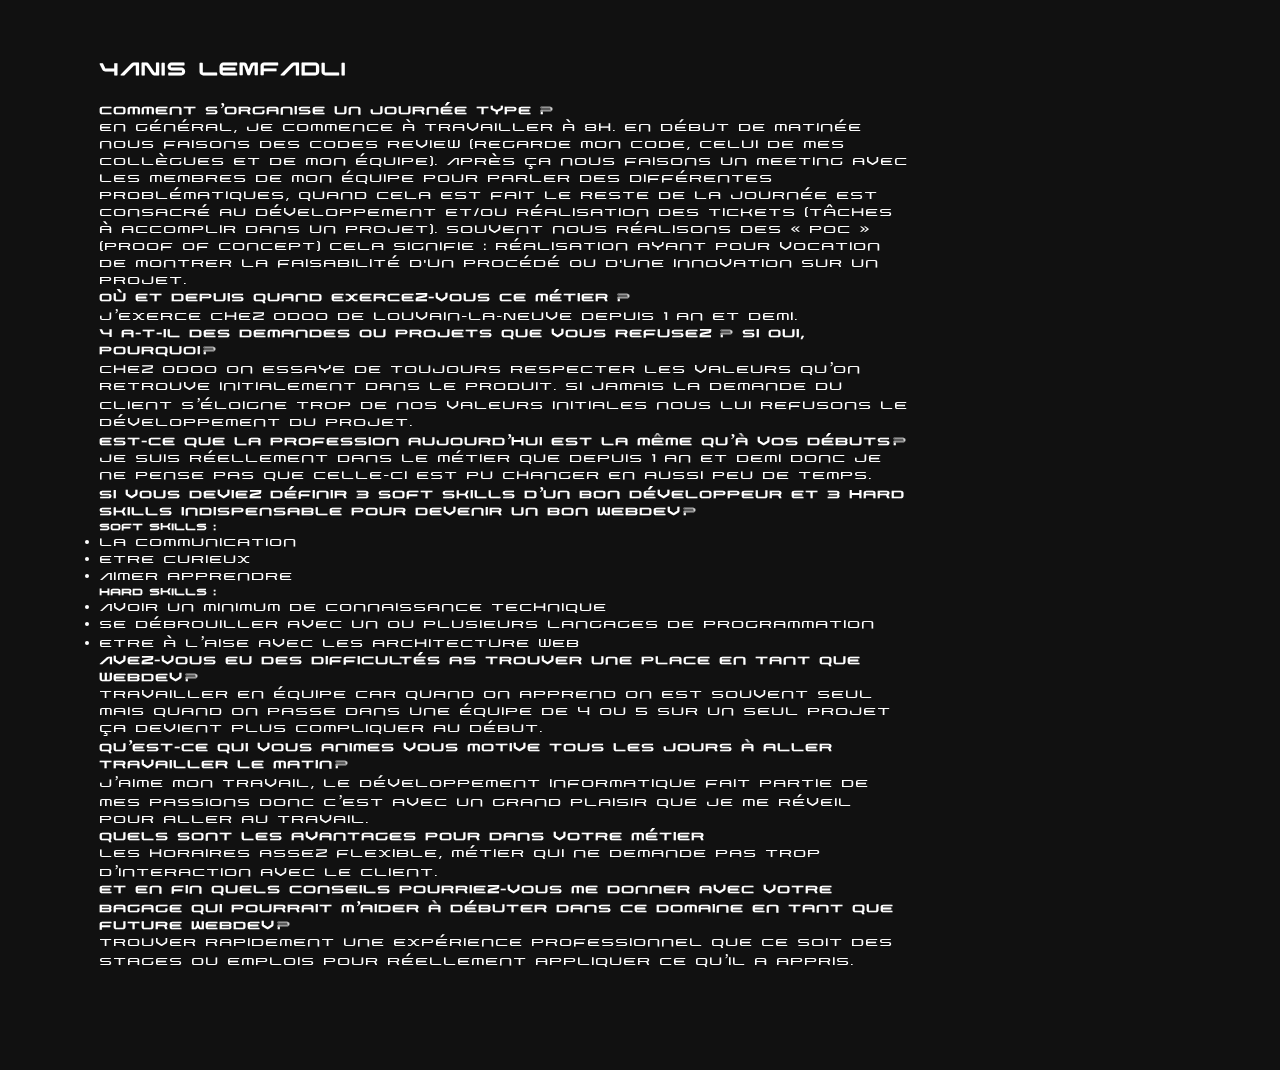
==== interview.html @ 93096990 "new version" ====
<!DOCTYPE html>
<html lang="fr">
<head>
  <meta charset="utf-8">
  <meta name="viewport" content="width=device-width, initial-scale=1.0"> 
  <title>Yanis Lemfadli-Prefo</title>
  <link rel="stylesheet" href="style.css">
  <script src="script.js"></script>
</head>
<body>
    <section class="showcase">
        <header>
          <h2 class="logo">Yanis Lemfadli</h2>
          <div class="toggle"></div>
        </header>
        <video src="MARS4.mp4" muted loop autoplay></video>
        <div class="overlay"></div>
        <div class="text">
          <h3>Interview</h3> 
        <div class="inter">
          <h4>Comment s’organise un journée type ?</h4>
          <p>En général, je commence à travailler à 8h. En début de matinée nous faisons des codes review (regarde mon code, celui de mes collègues et de mon équipe). Après ça nous faisons un meeting avec les membres de mon équipe pour parler des différentes problématiques, quand cela est fait le reste de la journée est consacré au développement et/ou réalisation des tickets (tâches à accomplir dans un projet). Souvent nous réalisons des « POC » (Proof Of Concept) cela signifie : réalisation ayant pour vocation de montrer la faisabilité d'un procédé ou d'une innovation sur un projet.</p>
          <h4>Où et depuis quand exercez-vous ce métier ?</h4>
          <p>J’exerce chez Odoo de Louvain-La-Neuve depuis 1 an et demi.</p>
          <h4>Y a-t-il des demandes ou projets que vous refusez ? si oui, pourquoi ? </h4>
          <p>Chez Odoo on essaye de toujours respecter les valeurs qu’on retrouve initialement dans le produit. Si jamais la demande du client s’éloigne trop de nos valeurs initiales nous lui refusons le développement du projet.</p>
          <h4>Est-ce que la profession aujourd’hui est la même qu’à vos débuts ? </h4>
          <div>Je suis réellement dans le métier que depuis 1 an et demi donc je ne pense pas que celle-ci est pu changer en aussi peu de temps.</div>
          <h4>Si vous deviez définir 3 soft skills d’un bon développeur et 3 hard skills indispensable pour devenir un bon WebDev ?</h4>
          <div><h5>Soft skills :</h5>
            <ul><li>La communication</li>
                  <li>Etre curieux </li>
                  <li>Aimer apprendre</li>
                </ul></div>
                <div><h5>Hard skills :</h5>
                  <ul><li>Avoir un minimum de connaissance technique</li>
                        <li>Se débrouiller avec un ou plusieurs langages de programmation </li>
                        <li>Etre à l’aise avec les architecture web</li>
                      </ul></div>
          <h4>Avez-vous eu des difficultés as trouver une place en tant que webdev ? </h4>
          <p>Travailler en équipe car quand on apprend on est souvent seul mais quand on passe dans une équipe de 4 ou 5 sur un seul projet ça devient plus compliquer au début.</p>
          <h4>Qu’est-ce qui vous animes vous motive tous les jours à aller travailler le matin ? </h4>
          <p>J’aime mon travail, le développement informatique fait partie de mes passions donc c’est avec un grand plaisir que je me réveil pour aller au travail.</p>
          <h4>Quels sont les avantages pour dans votre métier </h4>
          <p>Les horaires assez flexible, métier qui ne demande pas trop d’interaction avec le client.</p>
          <h4>Et en fin quels conseils pourriez-vous me donner avec votre bagage qui pourrait m’aider à débuter dans ce domaine en tant que future Webdev ? </h4>
          <p>Trouver rapidement une expérience professionnel que ce soit des stages ou emplois pour réellement appliquer ce qu’il a appris.</p>
        </div>
        </div>
      </section>
      <div class="menu">
        <ul>
          <li><a href="index.html">Home</a></li>
          <li><a href="exibition.html">Exibition</a></li>
          <li><a href="interview.html">Interview</a></li>
        </ul>
      </div>
      <script>
        const menuToggle = document.querySelector('.toggle')
        const showcase = document.querySelector('.showcase')

        menuToggle.addEventListener('click', ()=>{
          menuToggle.classList.toggle('active')
          showcase.classList.toggle('active')
        })
      </script>
</body>
</html>
---- style.css ----
@font-face {
  font-family: 'nebula-regular';
  src: url('font/nebula-regular-webfont.woff') format('woff');


}

@font-face {
  font-family: 'nebula-hollow';
  src: url('font/nebula-hollow-webfont.woff') format('woff') ;
}

*
{
  margin: 0;
  padding: 0;
  box-sizing: border-box;

}

header
{
  position: absolute;
  top: 0;
  left: 0;
  width: 100%;
  padding: 40px 100px;
  z-index: 1000;
  display: flex;
  justify-content: space-between;
  align-items: center;
}
header .logo
{
  color: #fff;
  text-transform: uppercase;
  cursor: pointer;
  font-family: 'nebula-regular';

}
.toggle
{
  position: relative;
  width: 60px;
  height: 60px;
  background: url(https://i.ibb.co/HrfVRcx/menu.png);
  background-repeat: no-repeat;
  background-size: 30px;
  background-position: center;
  cursor: pointer;
}
.toggle.active
{
  background: url(https://i.ibb.co/rt3HybH/close.png);
  background-repeat: no-repeat;
  background-size: 25px;
  background-position: center;
  cursor: pointer;
}
.showcase
{
  position: absolute;
  right: 0;
  width: 100%;
  min-height: 100vh;
  padding: 100px;
  display: flex;
  justify-content: space-between;
  align-items: center;
  background: #111;
  transition: 1.0s;
  z-index: 2;
}
.showcase.active
{
  right: 300px;
}

.showcase video
{
  position: absolute;
  top: 0;
  left: 0;
  width: 100%;
  height: 100%;
  object-fit: cover;
  opacity: 0.8;
}
.overlay
{
  position: absolute;
  top: 0;
  left: 0;
  width: 100%;
  height: 100%;
  background: var(--overlay-color);
  mix-blend-mode: overlay;
}
.text
{
  position: relative;
  z-index: 10;
}

  .inter
{
  font-family: 'nebula-regular';
  color: #fff;
  margin-right: 25%;
}
.text h2
{
  font-family: 'nebula-hollow';
  font-size: 200px;
  color: #fff;
  line-height: 1em;
  text-align: center;
  margin: 0;
  padding: 0;
}
.text h3
{
  font-size: 4em;
  font-weight: 700;
  color: #ffff;
  line-height: 1em;
  text-transform: uppercase;
  font-family: nebula-hollow;
  position: absolute;
  top: 520px;
  left:1550px;
  z-index: 10;
  transform: rotate(90deg);
}

/*.textAboutMe h3
{
  font-size: 4em;
  font-weight: 700;
  color: #fff;
  line-height: 1em;
  text-transform: uppercase;
  font-family: nebula-hollow;
  position: absolute;
  top: 700px;
  left: 1750px;
  z-index: 10;
  transform: rotate(90deg);
  width: 600px;
}*/

.text a:hover
{
  letter-spacing: 6px;
}
.social
{
  position: absolute;
  z-index: 10;
  bottom: 20px;
  display: flex;
  justify-content: center;
  align-items: center;
}
.social li
{
  list-style: none;
}
.social li a
{
  display: inline-block;
  margin-right: 20px;
  filter: invert(1);
  transform: scale(0.5);
  transition: 0.5s;
}
.social li a:hover
{
  transform: scale(0.5) translateY(-15px);
}
.menu
{
  font-family: nebula-regular;
  position: absolute;
  top: 0;
  right: 0;
  width: 300px;
  height: 100%;
  display: flex;
  justify-content: center;
  align-items: center;
}
.menu ul
{
  position: relative;
}
.menu ul li
{
  list-style: none;
}
.menu ul li a
{
  text-decoration: none;
  font-size: 28px;
  color: #111;
}
.menu ul li a:hover
{
  color: orange ; 
}

@media (max-width: 991px)
{
  .showcase,
  .showcase header
  {
    padding: 40px;
  }
  .text h2
  {
    font-size: 3em;
  }
  .text h3
  {
    font-size: 2em;
  }

}
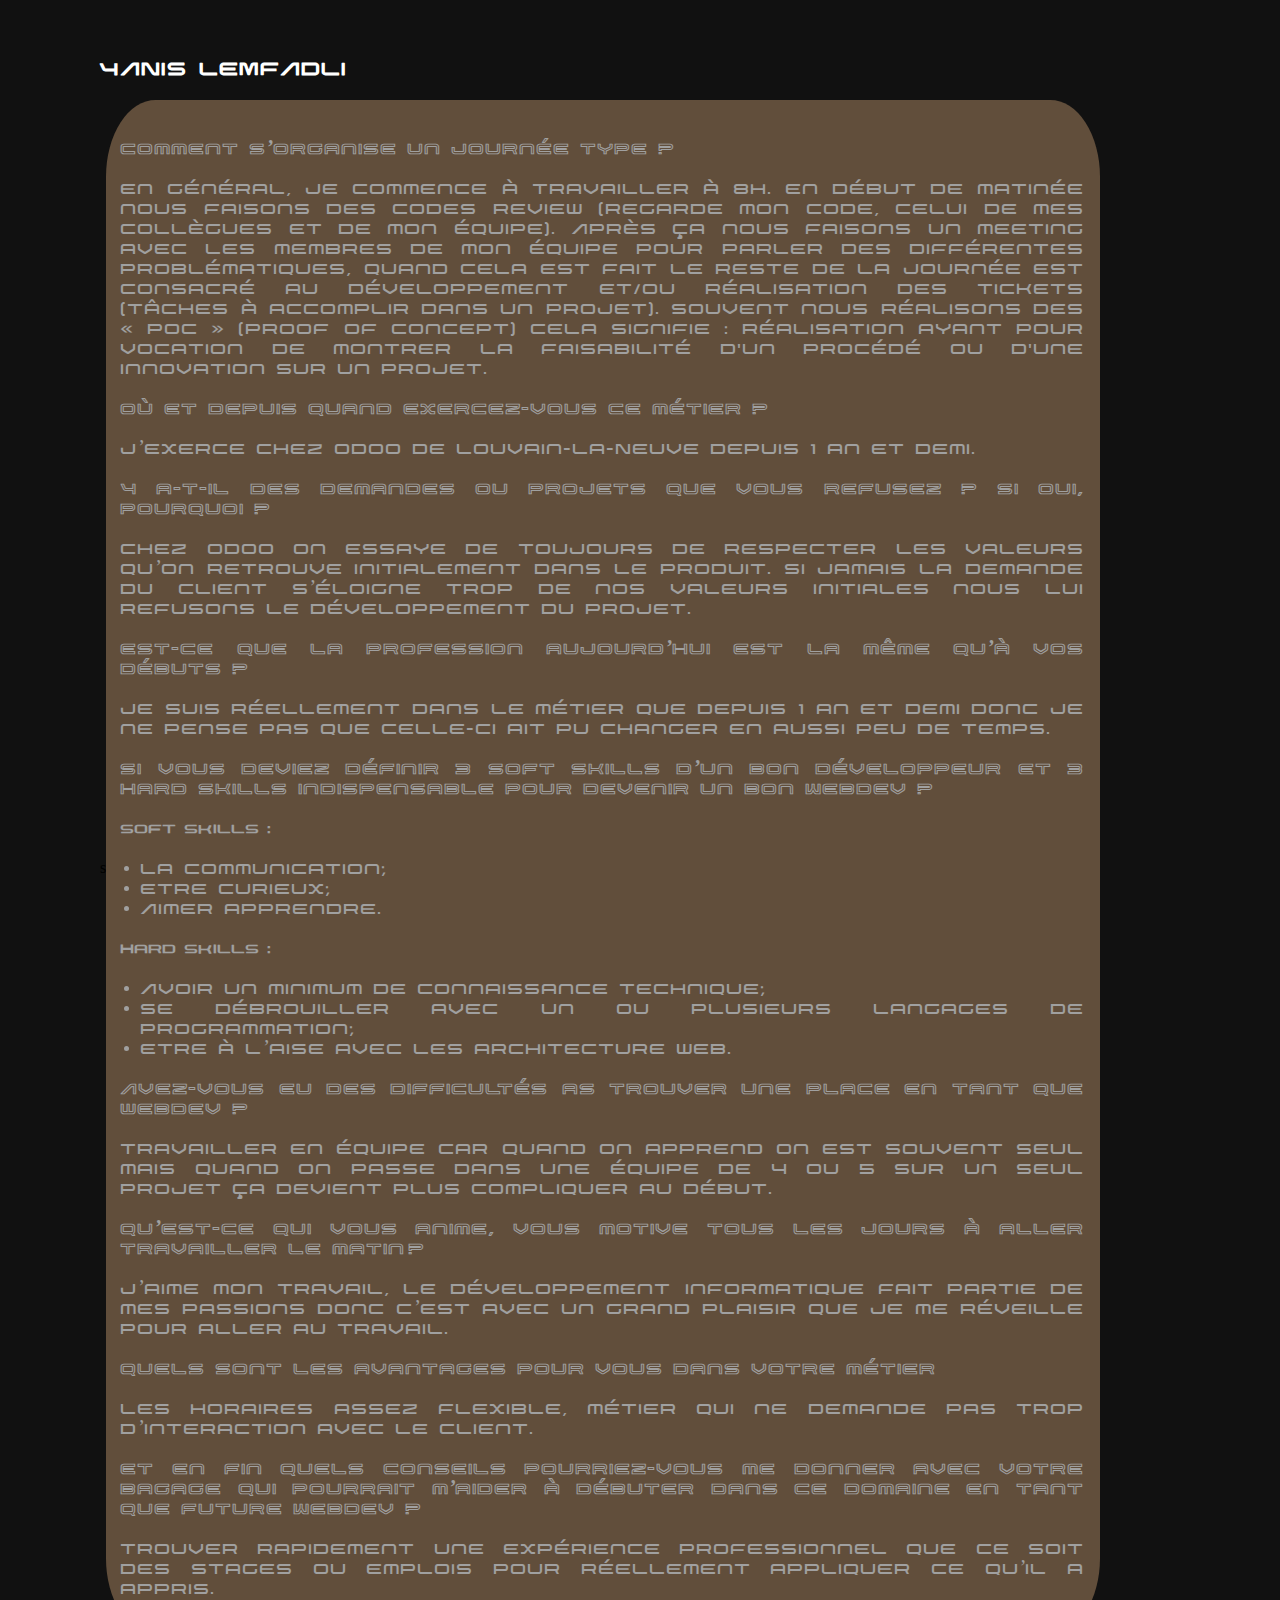
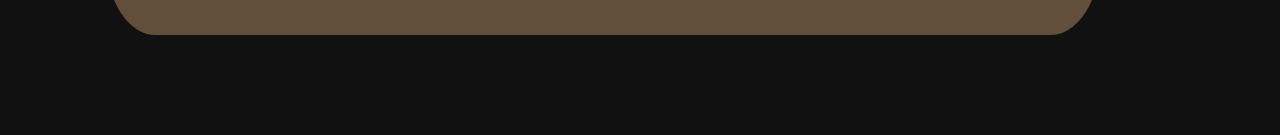
==== commit 02466eaa: "finale version" ====
--- a/interview.html
+++ b/interview.html
@@ -1,68 +1,94 @@
 <!DOCTYPE html>
 <html lang="fr">
+
 <head>
   <meta charset="utf-8">
-  <meta name="viewport" content="width=device-width, initial-scale=1.0"> 
+  <meta name="viewport" content="width=device-width, initial-scale=1.0">
   <title>Yanis Lemfadli-Prefo</title>
   <link rel="stylesheet" href="style.css">
   <script src="script.js"></script>
 </head>
+
 <body>
-    <section class="showcase">
-        <header>
-          <h2 class="logo">Yanis Lemfadli</h2>
-          <div class="toggle"></div>
-        </header>
-        <video src="MARS4.mp4" muted loop autoplay></video>
-        <div class="overlay"></div>
-        <div class="text">
-          <h3>Interview</h3> 
-        <div class="inter">
-          <h4>Comment s’organise un journée type ?</h4>
-          <p>En général, je commence à travailler à 8h. En début de matinée nous faisons des codes review (regarde mon code, celui de mes collègues et de mon équipe). Après ça nous faisons un meeting avec les membres de mon équipe pour parler des différentes problématiques, quand cela est fait le reste de la journée est consacré au développement et/ou réalisation des tickets (tâches à accomplir dans un projet). Souvent nous réalisons des « POC » (Proof Of Concept) cela signifie : réalisation ayant pour vocation de montrer la faisabilité d'un procédé ou d'une innovation sur un projet.</p>
-          <h4>Où et depuis quand exercez-vous ce métier ?</h4>
-          <p>J’exerce chez Odoo de Louvain-La-Neuve depuis 1 an et demi.</p>
-          <h4>Y a-t-il des demandes ou projets que vous refusez ? si oui, pourquoi ? </h4>
-          <p>Chez Odoo on essaye de toujours respecter les valeurs qu’on retrouve initialement dans le produit. Si jamais la demande du client s’éloigne trop de nos valeurs initiales nous lui refusons le développement du projet.</p>
-          <h4>Est-ce que la profession aujourd’hui est la même qu’à vos débuts ? </h4>
-          <div>Je suis réellement dans le métier que depuis 1 an et demi donc je ne pense pas que celle-ci est pu changer en aussi peu de temps.</div>
-          <h4>Si vous deviez définir 3 soft skills d’un bon développeur et 3 hard skills indispensable pour devenir un bon WebDev ?</h4>
-          <div><h5>Soft skills :</h5>
-            <ul><li>La communication</li>
-                  <li>Etre curieux </li>
-                  <li>Aimer apprendre</li>
-                </ul></div>
-                <div><h5>Hard skills :</h5>
-                  <ul><li>Avoir un minimum de connaissance technique</li>
-                        <li>Se débrouiller avec un ou plusieurs langages de programmation </li>
-                        <li>Etre à l’aise avec les architecture web</li>
-                      </ul></div>
-          <h4>Avez-vous eu des difficultés as trouver une place en tant que webdev ? </h4>
-          <p>Travailler en équipe car quand on apprend on est souvent seul mais quand on passe dans une équipe de 4 ou 5 sur un seul projet ça devient plus compliquer au début.</p>
-          <h4>Qu’est-ce qui vous animes vous motive tous les jours à aller travailler le matin ? </h4>
-          <p>J’aime mon travail, le développement informatique fait partie de mes passions donc c’est avec un grand plaisir que je me réveil pour aller au travail.</p>
-          <h4>Quels sont les avantages pour dans votre métier </h4>
-          <p>Les horaires assez flexible, métier qui ne demande pas trop d’interaction avec le client.</p>
-          <h4>Et en fin quels conseils pourriez-vous me donner avec votre bagage qui pourrait m’aider à débuter dans ce domaine en tant que future Webdev ? </h4>
-          <p>Trouver rapidement une expérience professionnel que ce soit des stages ou emplois pour réellement appliquer ce qu’il a appris.</p>
-        </div>
-        </div>
-      </section>
-      <div class="menu">
+  <section class="showcase">
+    <header>
+      <h2 class="logo">Yanis Lemfadli</h2>
+      <div class="toggle"></div>
+    </header>
+    <video src="MARS4.mp4" muted loop autoplay></video>s
+    <div class="text-inter">
+      <h3>Interview</h3>
+      <div class="inter">
+        <br><br>
+        <h4>Comment s’organise un journée type ?</h4><br>
+        <p>En général, je commence à travailler à 8h. En début de matinée nous faisons des codes review (regarde mon
+          code, celui de mes collègues et de mon équipe). Après ça nous faisons un meeting avec les membres de mon
+          équipe pour parler des différentes problématiques, quand cela est fait le reste de la journée est consacré au
+          développement et/ou réalisation des tickets (tâches à accomplir dans un projet). Souvent nous réalisons des «
+          POC » (Proof Of Concept) cela signifie : réalisation ayant pour vocation de montrer la faisabilité d'un
+          procédé ou d'une innovation sur un projet.</p><br>
+        <h4>Où et depuis quand exercez-vous ce métier ?</h4><br>
+        <p>J’exerce chez Odoo de Louvain-La-Neuve depuis 1 an et demi.</p><br>
+        <h4>Y a-t-il des demandes ou projets que vous refusez ? si oui, pourquoi ? </h4><br>
+        <p>Chez Odoo on essaye de toujours de respecter les valeurs qu’on retrouve initialement dans le produit. Si
+          jamais la demande du client s’éloigne trop de nos valeurs initiales nous lui refusons le développement du
+          projet.</p>
+        <br>
+        <h4>Est-ce que la profession aujourd’hui est la même qu’à vos débuts ? </h4><br>
+        <p>Je suis réellement dans le métier que depuis 1 an et demi donc je ne pense pas que celle-ci ait pu changer en
+          aussi peu de temps.</p><br>
+      <h4>Si vous deviez définir 3 soft skills d’un bon développeur et 3 hard skills indispensable pour devenir un bon
+        WebDev ?</h4><br>
+      <div>
+        <h5>Soft skills :</h5><br>
         <ul>
-          <li><a href="index.html">Home</a></li>
-          <li><a href="exibition.html">Exibition</a></li>
-          <li><a href="interview.html">Interview</a></li>
+          <li>La communication;</li>
+          <li>Etre curieux;</li>
+          <li>Aimer apprendre.</li>
         </ul>
       </div>
-      <script>
-        const menuToggle = document.querySelector('.toggle')
-        const showcase = document.querySelector('.showcase')
+      <div>
+        <br>
+        <h5>Hard skills :</h5><br>
+        <ul>
+          <li>Avoir un minimum de connaissance technique;</li>
+          <li>Se débrouiller avec un ou plusieurs langages de programmation;</li>
+          <li>Etre à l’aise avec les architecture web.</li>
+        </ul>
+      </div>
+      <br>
+      <h4>Avez-vous eu des difficultés as trouver une place en tant que webdev ? </h4><br>
+      <p>Travailler en équipe car quand on apprend on est souvent seul mais quand on passe dans une équipe de 4 ou 5
+        sur un seul projet ça devient plus compliquer au début.</p><br>
+      <h4> Qu’est-ce qui vous anime, vous motive tous les jours à aller travailler le matin ? </h4><br>
+      <p>J’aime mon travail, le développement informatique fait partie de mes passions donc c’est avec un grand
+        plaisir que je me réveille pour aller au travail.</p><br>
+      <h4>Quels sont les avantages pour vous dans votre métier </h4><br>
+      <p>Les horaires assez flexible, métier qui ne demande pas trop d’interaction avec le client.</p><br>
+      <h4>Et en fin quels conseils pourriez-vous me donner avec votre bagage qui pourrait m’aider à débuter dans ce
+        domaine en tant que future Webdev ? </h4><br>
+      <p>Trouver rapidement une expérience professionnel que ce soit des stages ou emplois pour réellement appliquer
+        ce qu’il a appris.</p><br>
+    </div>
 
-        menuToggle.addEventListener('click', ()=>{
-          menuToggle.classList.toggle('active')
-          showcase.classList.toggle('active')
-        })
-      </script>
+  </section>
+  <div class="menu">
+    <ul>
+      <li><a href="index.html">Home</a></li>
+      <li><a href="exhibition.html">Exhibition</a></li>
+      <li><a href="pictures.html">Pictures</a></li>
+      <li><a href="interview.html">Interview</a></li>
+    </ul>
+  </div>
+  <script>
+    const menuToggle = document.querySelector('.toggle')
+    const showcase = document.querySelector('.showcase')
+
+    menuToggle.addEventListener('click', () => {
+      menuToggle.classList.toggle('active')
+      showcase.classList.toggle('active')
+    })
+  </script>
 </body>
+
 </html>--- a/style.css
+++ b/style.css
@@ -68,7 +68,7 @@
   justify-content: space-between;
   align-items: center;
   background: #111;
-  transition: 1.0s;
+  transition: 0.7s;
   z-index: 2;
 }
 .showcase.active
@@ -96,18 +96,107 @@
   background: var(--overlay-color);
   mix-blend-mode: overlay;
 }
+.exhib h3
+{
+  font-size: 4em;
+  font-weight: 700;
+  color: #ffff;
+  line-height: 1em;
+  text-transform: uppercase;
+  font-family: nebula-hollow;
+  position: absolute;
+  top: 610px;
+  left: 1520px;
+  z-index: 10;
+  transform: rotate(90deg);
+}
+.exhib
+{
+  font-family: 'nebula-hollow';
+  font-size: 20px;
+  color: #fff;
+  line-height: 1em;
+  text-align: justify;
+  padding: 15;
+  z-index: 100000;
+}
+.exhib ul li
+{
+  margin-left: 20px;
+}
 .text
 {
   position: relative;
   z-index: 10;
 }
 
-  .inter
+.inter
 {
   font-family: 'nebula-regular';
   color: #fff;
-  margin-right: 25%;
-}
+  text-align: justify;
+  background-color: #977757; opacity: 0.6;
+  border-radius: 5%;
+  padding-left: 15px;
+  padding-right: 15px;
+  padding-bottom: 15px;
+  margin-right: 80px;
+}
+
+.text-exhib
+{
+  font-family: 'nebula-regular';
+  color: #fff;
+  margin-right: 200px;
+  text-align: justify;
+  background-color: #977757; opacity: 0.8;
+  border-radius: 6%;
+  padding-left: 15px;
+  padding-right: 15px;
+  margin-left: 170px;
+  padding-bottom: 15px;
+  z-index: 1000;
+}
+.text-exhib p{
+  opacity: 1
+}
+.text-exhib h4
+{
+  font-family: 'nebula-hollow';
+  font-size: 1em;
+}
+  
+.text-inter
+{
+  font-family: 'nebula-hollow';
+  font-size: 20px;
+  color: #ffff;
+  line-height: 1em;
+  text-align: center;
+  padding: 15;
+  z-index: 1000;
+}
+.text-inter h3
+{
+  font-size: 4em;
+  font-weight: 700;
+  color: #ffff;
+  line-height: 1em;
+  text-transform: uppercase;
+  font-family: nebula-hollow;
+  position: absolute;
+  top: 610px;
+  left: 1513px;
+  z-index: 10000;
+  transform: rotate(90deg);
+}
+
+.text-inter h4
+{
+  font-family: 'nebula-hollow';
+  font-size: 1em;
+}
+
 .text h2
 {
   font-family: 'nebula-hollow';
@@ -118,37 +207,11 @@
   margin: 0;
   padding: 0;
 }
-.text h3
-{
-  font-size: 4em;
-  font-weight: 700;
-  color: #ffff;
-  line-height: 1em;
-  text-transform: uppercase;
-  font-family: nebula-hollow;
-  position: absolute;
-  top: 520px;
-  left:1550px;
-  z-index: 10;
-  transform: rotate(90deg);
-}
-
-/*.textAboutMe h3
-{
-  font-size: 4em;
-  font-weight: 700;
-  color: #fff;
-  line-height: 1em;
-  text-transform: uppercase;
-  font-family: nebula-hollow;
-  position: absolute;
-  top: 700px;
-  left: 1750px;
-  z-index: 10;
-  transform: rotate(90deg);
-  width: 600px;
-}*/
-
+
+.inter ul li
+{
+  margin-left: 20px;
+}
 .text a:hover
 {
   letter-spacing: 6px;
@@ -225,4 +288,99 @@
     font-size: 2em;
   }
 
+  *, ::before, ::after {
+    box-sizing: border-box;
+    margin: 0;
+    padding: 0;
+}
+}
+h1 {
+    color: #f1f1f1;
+    text-align: center;
+    font-size: 40px;
+    font-family: Arial, Helvetica, sans-serif;
+    margin-top: 50px;
+}
+  /* PICTURES */
+.galerie {
+    display: flex;
+    justify-content: center;
+    flex-wrap: wrap;
+    width: 80%;
+    max-width: 1300px;
+    margin: 70px auto 0;
+    z-index: 100;
+}
+.galerie h3{
+  font-size: 4em;
+  font-weight: 700;
+  color: #ffff;
+  line-height: 1em;
+  text-transform: uppercase;
+  font-family: nebula-hollow;
+  position: absolute;
+  top: 610px;
+  left: 1590px;
+  z-index: 10000;
+  transform: rotate(90deg);
+}
+.item {
+    width: 300px;
+    height: 200px;
+    margin: 10px;
+    overflow: hidden;
+    flex-shrink: 0;
+}
+.item img {
+    width: 100%;
+    height: auto;
+}
+/* carte*/
+.a-box {
+  display: inline-block;
+  width: 240px;
+  text-align: center;
+}
+
+.img-container {
+    height: 230px;
+    width: 200px;
+    overflow: hidden;
+    border-radius: 0px 0px 20px 20px;
+    display: inline-block;
+}
+
+.img-container img {
+    transform: skew(0deg, -13deg);
+    height: 250px;
+    margin: -35px 0px 0px -70px;
+}
+
+.inner-skew {
+    display: inline-block;
+    border-radius: 20px;
+    overflow: hidden;
+    padding: 0px;
+    transform: skew(0deg, 13deg);
+    font-size: 0px;
+    margin: 30px 0px 0px 0px;
+    background: #c8c2c2;
+    height: 250px;
+    width: 200px;
+}
+
+.text-container {
+  box-shadow: 0px 0px 10px 0px rgba(0,0,0,0.2);
+  padding: 120px 20px 20px 20px;
+  border-radius: 20px;
+  background: #fff;
+  margin: -120px 0px 0px 0px;
+  line-height: 19px;
+  font-size: 14px;
+}
+
+.text-container h3 {
+  margin: 20px 0px 10px 0px;
+  color: #04bcff;
+  font-size: 18px;
 }